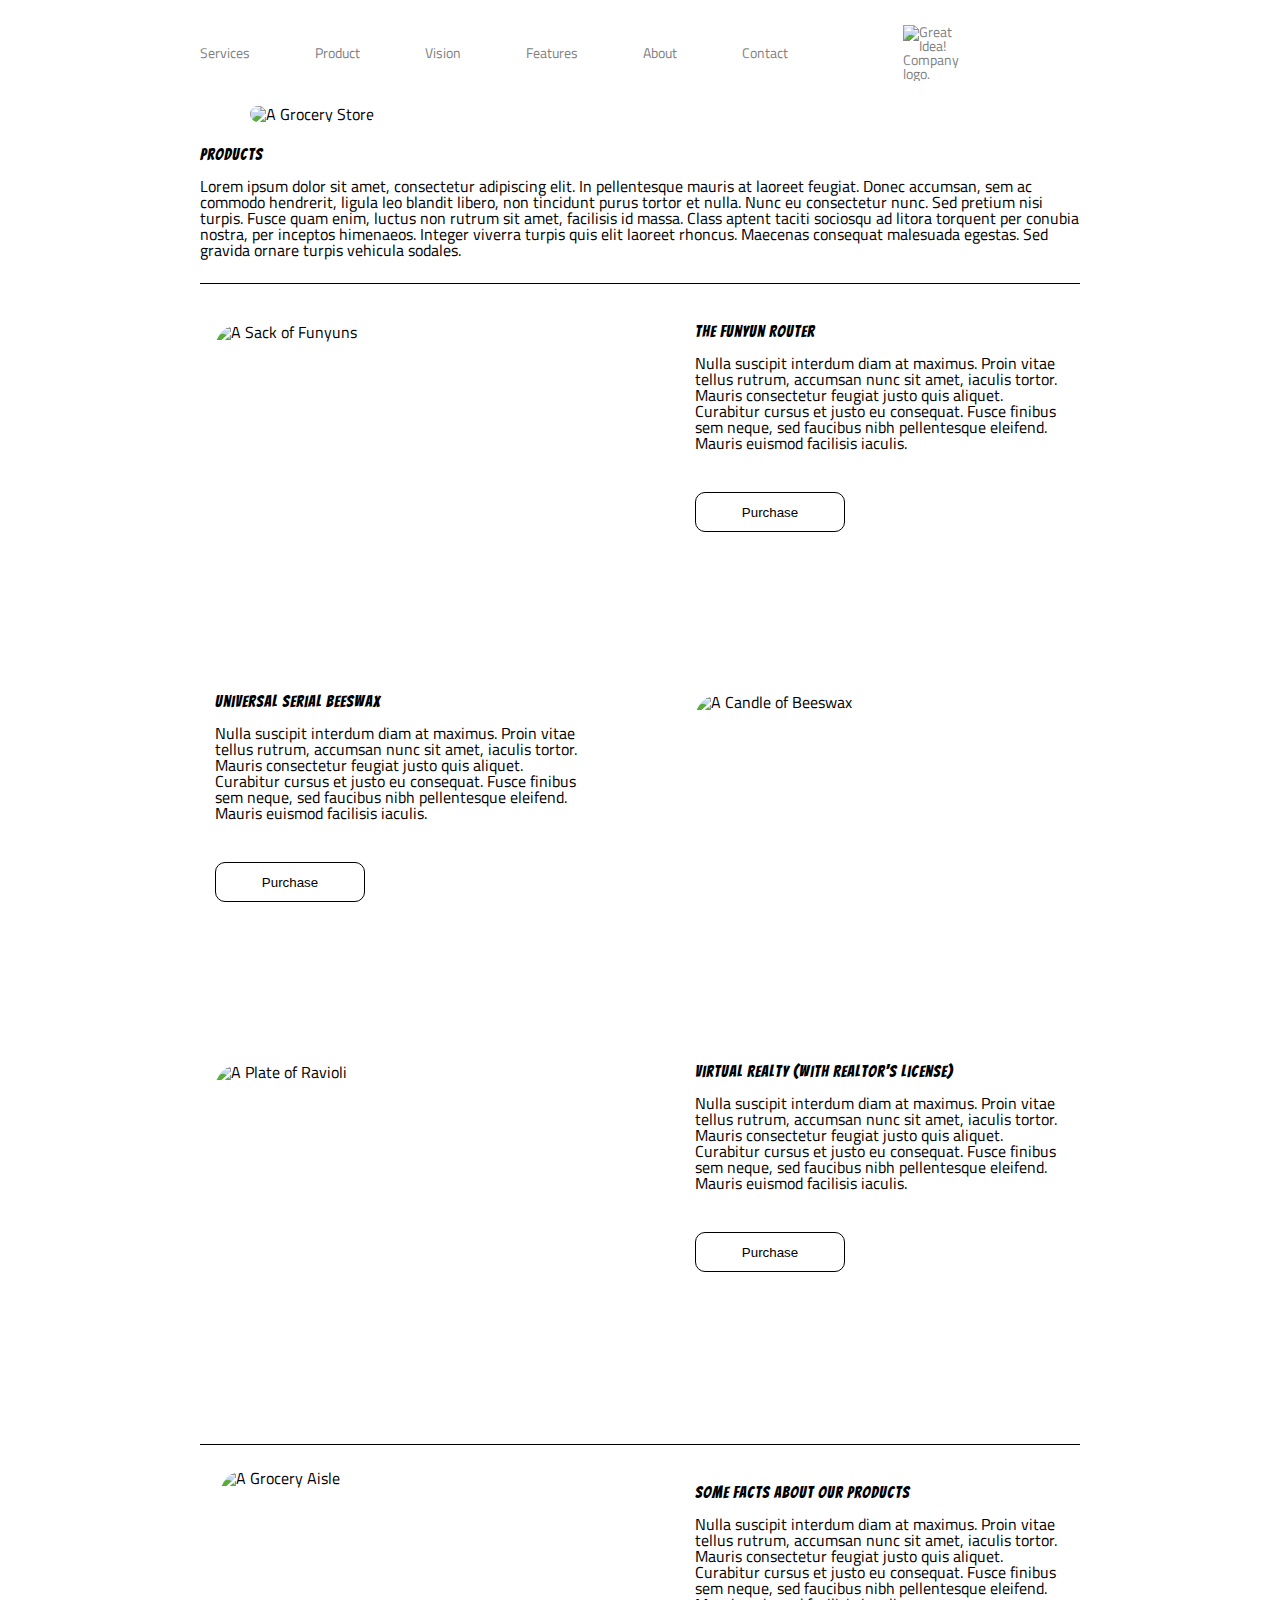
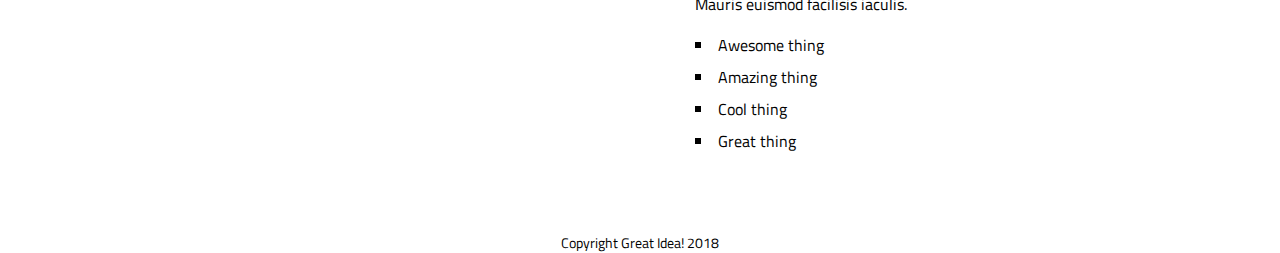
==== products.html @ 966ef33c "Completed most of tablet design, now working on nav for both tablet/phone. Added old producs/service" ====
<!DOCTYPE HTML>
<html lang="en">
<head>
  <meta charset="utf-8">
	<meta name="viewport" content="width=device-width, initial-scale=1.0">
  <title>Great Idea! Products</title>

  <link href="https://fonts.googleapis.com/css?family=Bangers|Titillium+Web" rel="stylesheet">
  <link rel="stylesheet" href="css/index.css">

  <!--[if lt IE 9]>
    <script src="https://cdnjs.cloudflare.com/ajax/libs/html5shiv/3.7.3/html5shiv.js"></script>
  <![endif]-->
</head>
<body>
<div class ="container">
  <header>
    <nav>
      <a href="services.html">Services</a>
      <a href="products.html">Product</a>
      <a href="#">Vision</a>
      <a href="#">Features</a>
      <a href="#">About</a>
      <a href="#">Contact</a>
	   <a href="index.html">
		<img class="logo" src="https://tk-assets.lambdaschool.com/c7e8c14d-d7ad-4d21-9c18-4a68c77e5ad5_logo.png" alt="Great Idea! Company logo.">
		</a>
    </nav>
  </header>
  <img class="products-info-img-top" src="https://food.fnr.sndimg.com/content/dam/images/food/secured/fullset/2014/4/17/0/GK0200_BTS_produce-section_s4x3.jpg.rend.hgtvcom.966.725.suffix/1397761349158.jpeg" alt="A Grocery Store">
<section class="practice-intro">
	<h3>Products</h3>
	<p>
Lorem ipsum dolor sit amet, consectetur adipiscing elit. In pellentesque mauris at laoreet feugiat. Donec accumsan, sem ac commodo hendrerit, ligula leo blandit libero, non tincidunt purus tortor et nulla. Nunc eu consectetur nunc. Sed pretium nisi turpis. Fusce quam enim, luctus non rutrum sit amet, facilisis id massa. Class aptent taciti sociosqu ad litora torquent per conubia nostra, per inceptos himenaeos. Integer viverra turpis quis elit laoreet rhoncus. 
Maecenas consequat malesuada egestas. Sed gravida ornare turpis vehicula sodales.
	</p>
</section>
<section class="products-top">
<div class="products-sub">
	<div class="products-content">
	<img class="products-info-img" src="https://i5.walmartimages.com/asr/6c5ee110-5d0e-4343-8e78-65731af5005f_1.ba6f6a4bd0866688ebdabf379bb0956f.jpeg?odnHeight=180&odnWidth=180&odnBg=FFFFFF" alt="A Sack of Funyuns">
	</div>
	<div class="products-content">
		<h4>The Funyun Router</h4>
		<p>Nulla suscipit interdum diam at maximus. Proin vitae tellus rutrum, accumsan nunc sit amet, iaculis tortor. Mauris consectetur feugiat justo quis aliquet. Curabitur cursus et justo eu consequat. Fusce finibus sem neque, sed faucibus nibh pellentesque
eleifend. Mauris euismod facilisis iaculis.</p>
		<br/>
		<button class="products-button">Purchase</button>
	</div>
</div>
<div class="products-sub">
	<div class="products-content">
		<h4>Universal Serial Beeswax</h4>
		<p>Nulla suscipit interdum diam at maximus. Proin vitae tellus rutrum, accumsan nunc sit amet, iaculis tortor. Mauris consectetur feugiat justo quis aliquet. Curabitur cursus et justo eu consequat. Fusce finibus sem neque, sed faucibus nibh pellentesque
eleifend. Mauris euismod facilisis iaculis.</p>
		<br/>
		<button class="products-button">Purchase</button>
	</div>
	<div class="products-content">
<img class="products-info-img" src="https://www.ebeehoney.com/thumbnail.asp?file=assets/images/beecandle-18.jpg&maxx=325&maxy=0" alt="A Candle of Beeswax">
	</div>
</div>
<div class="products-sub">
	<div class="products-content">
<img class="products-info-img" src="https://allourway.com/wp-content/uploads/2014/08/Homemade-ravioli-with-meat-and-cheese-in-bowl.jpg" alt="A Plate of Ravioli">
	</div>
	<div class="products-content">
		<h4>Virtual Realty (With Realtor's License)</h4>
		<p>Nulla suscipit interdum diam at maximus. Proin vitae tellus rutrum, accumsan nunc sit amet, iaculis tortor. Mauris consectetur feugiat justo quis aliquet. Curabitur cursus et justo eu consequat. Fusce finibus sem neque, sed faucibus nibh pellentesque
eleifend. Mauris euismod facilisis iaculis.</p>
		<br/>
		<button class="products-button">Purchase</button>
	</div>
</div>
</section>
<section>
<div class="products-sub">
	<img class="products-info-img-bottom" src="https://www.shape.com/sites/shape.com/files/styles/story_detail/public/story/food-aisle_0.jpg?itok=XXhz_lYZ" alt="A Grocery Aisle">
	<div class="products-content-2">
	<h4>Some Facts About Our Products</h4>
	<p>Nulla suscipit interdum diam at maximus. Proin vitae tellus rutrum, accumsan nunc sit amet, iaculis tortor. Mauris consectetur feugiat justo quis aliquet. Curabitur cursus et justo eu consequat. Fusce finibus sem neque, sed faucibus nibh pellentesque
eleifend. Mauris euismod facilisis iaculis.</p>
	<ul class="fact-list">
	<li>Awesome thing</li> <br/>
	<li>Amazing thing</li> <br/>
	<li>Cool thing</li> <br/>
	<li>Great thing</li>
	</ul>
	</div>
</div>
<footer>
	<p>Copyright Great Idea! 2018</p>
</footer>
</div>  
</body>
</html>
---- css/index.css ----
/* http://meyerweb.com/eric/tools/css/reset/ 
   v2.0 | 20110126
   License: none (public domain)
*/

html, body, div, span, applet, object, iframe,
h1, h2, h3, h4, h5, h6, p, blockquote, pre,
a, abbr, acronym, address, big, cite, code,
del, dfn, em, img, ins, kbd, q, s, samp,
small, strike, strong, sub, sup, tt, var,
b, u, i, center,
dl, dt, dd, ol, ul, li,
fieldset, form, label, legend,
table, caption, tbody, tfoot, thead, tr, th, td,
article, aside, canvas, details, embed, 
figure, figcaption, footer, header, hgroup, 
menu, nav, output, ruby, section, summary,
time, mark, audio, video {
	margin: 0;
	padding: 0;
	border: 0;
	font-size: 100%;
	font: inherit;
	vertical-align: baseline;
}
/* HTML5 display-role reset for older browsers */
article, aside, details, figcaption, figure, 
footer, header, hgroup, menu, nav, section {
	display: block;
}
body {
	line-height: 1;
}
ol, ul {
	list-style: none;
}
blockquote, q {
	quotes: none;
}
blockquote:before, blockquote:after,
q:before, q:after {
	content: '';
	content: none;
}
table {
	border-collapse: collapse;
	border-spacing: 0;
}

/* Set every element's box-sizing to border-box */
* {
    box-sizing: border-box;
}

html, body {
    height: 100%;
    font-family: 'Titillium Web', sans-serif;
}

h1, h2, h3, h4, h5 {
    font-family: 'Bangers', cursive;
    letter-spacing: 1px;
    margin-bottom: 15px;
}

/* Copy and paste your work from yesterday here and start to refactor into flexbox */



/* http://meyerweb.com/eric/tools/css/reset/ 
   v2.0 | 20110126
   License: none (public domain)
*/

html, body, div, span, applet, object, iframe,
h1, h2, h3, h4, h5, h6, p, blockquote, pre,
a, abbr, acronym, address, big, cite, code,
del, dfn, em, img, ins, kbd, q, s, samp,
small, strike, strong, sub, sup, tt, var,
b, u, i, center,
dl, dt, dd, ol, ul, li,
fieldset, form, label, legend,
table, caption, tbody, tfoot, thead, tr, th, td,
article, aside, canvas, details, embed, 
figure, figcaption, footer, header, hgroup, 
menu, nav, output, ruby, section, summary,
time, mark, audio, video {
	margin: 0;
	padding: 0;
	border: 0;
	font-size: 100%;
	font: inherit;
	vertical-align: baseline;
}
/* HTML5 display-role reset for older browsers */
article, aside, details, figcaption, figure, 
footer, header, hgroup, menu, nav, section {
	display: block;
}
body {
	line-height: 1;
}
ol, ul {
	list-style: none;
}
blockquote, q {
	quotes: none;
}
blockquote:before, blockquote:after,
q:before, q:after {
	content: '';
	content: none;
}
table {
	border-collapse: collapse;
	border-spacing: 0;
}

/* Set every element's box-sizing to border-box */
* {
    box-sizing: border-box;
}

html, body {
    height: 100%;
    font-family: 'Titillium Web', sans-serif;
}

h1, h2, h3, h4, h5 {
    font-family: 'Bangers', cursive;
    letter-spacing: 1px;
    margin-bottom: 15px;
}

.container {
  max-width: 880px;
  /* TB LR */
  margin: 0 auto;   
}

/* header */

header {
    display: flex;
}

header nav {
  width: 691px;
  display: flex;
  flex-flow: row nowrap;
  justify-content: flex-start;
  align-items: center;
}

header nav a {
  display:flex;
  justify-content: space-between;
  margin-right: 65px;
  font-size: 14px;
  color: gray;
  text-decoration: none;
}

header nav a:hover {
  text-decoration: underline;
}

header nav a:first-child {
  margin-left: 0;
}

header nav a:last-child {
  margin-right: 0;
}

header .logo {
  margin-top: 25px;
  margin-left: 50px;
  margin-bottom:25px;

}

/* cta */

.cta{
	display:flex;
}

.cta .cta-text {
  display: flex;
  flex-flow: column wrap;
  justify-content: flex-start;
  align-content: center;
  font-size: 77px;
  margin-top: 120px;
  text-align: center;
  padding: 0px 75px;
}

.cta .cta-text button {
  background: white;
  margin-top: 6px;
  /*padding: 8px 44px;*/
  font-size: 17px;
  border: 1px solid black;
  cursor: pointer;
  align-self: center;
  width: 170px;
  height: 50px;
}

.cta .cta-text button:hover {
  background: black;
  color: white;
}

.cta img {
  margin-top: 69px;
}

.main-content {
  border-top: 1px solid black;
  margin-top: 76px;
  padding-top: 39px;
  
}

.main-content .top-content {
  padding: 0 10px;
  display: flex;
  justify-content: flex-start;
  align-items: space-evenly;
}

.main-content .top-content .text-content {
  width: 410px;
  display: flex;
  flex-flow: column wrap;
  margin-right: 34px;
}

.main-content .top-content .text-content:last-child {
  margin-right: 0;
}

.main-content .middle-img {
  margin-top: 45px;
}

.main-content .bottom-content {
  margin-top: 37px;
  padding: 0 10px;
  display: flex;
}

.main-content .bottom-content .text-content {
  width: 275px;
  display: flex;
  flex-flow: column wrap;
  margin-right: 12px;
}

.main-content .bottom-content .text-content:last-child {
  margin-right: 0;
}

.contact {
  margin-top: 57px;
  border-top: 1px solid black;
  padding: 39px 10px 0;
}

.contact p {
  margin: 20px 0;
}

footer {
  margin: 32px 0;
  text-align: center;
  font-size: 14px;
}

/*begin services specific css here */
.services-top {
	margin-top: 25px;
	border-top: 1px solid black;
	padding-top: 25px;
	margin-bottom: 25px;
	padding-bottom: 25px;
	border-bottom: 1px solid black;
}

.services-sub {
  display: flex;
  justify-content: space-between;
  align-items: space-evenly;

}	
.services-content {
  width: 400px;
  display: flex;
  flex-flow: column wrap;
  padding: 15px;
  border: 1px solid black;
  margin-bottom: 40px;
  background: ghostwhite;
}
.services-content-2 {
  width: 400px;
  display: flex;
  flex-flow: column wrap;
  padding: 15px;
  margin-bottom: 40px;
}
.services-introduction {
  margin-top: 25px;
}
.services-button {
  margin-top: 25px;
  margin-bottom: 10px;
  height: 40px;
  width: 150px;
  border-radius: 10px;
  border: 1px solid black;
  background: white;
  color: black;
}
.fact-list {
	margin-top: 25px;
	list-style-type: square;
    list-style-position: inside;
}

/*Products CSS starts here!*/

.products-top {
	margin-top: 25px;
	border-top: 1px solid black;
	padding-top: 25px;
	margin-bottom: 25px;
	padding-bottom: 25px;
	border-bottom: 1px solid black;
}

.products-sub {
  display: flex;
  justify-content: space-between;
  align-items: space-evenly;

}	
.products-content {
  width: 400px;
  display: flex;
  flex-flow: column wrap;
  padding: 15px;
  margin-bottom: 40px;


}
.products-content-2 {
  width: 400px;
  display: flex;
  flex-flow: column wrap;
  padding: 15px;
  margin-bottom: 40px;
}
.products-introduction {
  margin-top: 25px;
}
.products-button {
  margin-top: 25px;
  margin-bottom: 10px;
  height: 40px;
  width: 150px;
  border-radius: 10px;
  border: 1px solid black;
  background: white;
  color: black;
}
.fact-list {
	margin-top: 25px;
	list-style-type: square;
    list-style-position: inside;
}

.products-info-img {
	width: 300px;
	height: 300px;
	border-radius: 25px;
}

.products-info-img-bottom {
	width: 300px;
	height: 300px;
	border-radius: 25px;
	margin-left: 20px;
}
.products-info-img-top {
	width: 800px;
	height: 100px;
	border-radius: 15px;
	margin-bottom: 25px;
	margin-left: 50px;
}
/* Tablet styling begins here */
@media (max-width: 800px) {
    .container {
        width: 100%;
        /* TB LR */
        margin: 0 auto;      
    }
    .cta img {
        display: none;
      }
    .middle-img {
    width: 100%;
    }
    .cta-text {
        margin: 0 auto;
    }
    header nav {
        display: flex;
        flex-flow: column wrap;
        justify-content: space-around;
        align-items: center;
      } 
      
     header nav a {
        font-size: 14px;
        color: gray;
        text-decoration: none;
        margin: 10% 0;
      }

    /* header nav a img {
        align-self: center;
    } */
/* Phone styling begins here */
@media (max-width: 500px) {
    .container {
        width: 100%;
        /* TB LR */
        margin: 0 auto;      
    }

     header nav {
        display: flex;
        flex-flow: column nowrap;
        justify-content: center;
        align-items: center;
      } 
      
     header nav a {
        font-size: 14px;
        color: gray;
        text-decoration: none;
        margin: 0;
      }
      
      .cta img {
        display: none;
      }
      
      .middle-img {
        width: 100%;
      }

      .top-content {
        display: flex;
        flex-flow: column wrap;
      }
      .bottom-content {
        display: flex;
        flex-flow: column wrap;
      }
      .text-content {
        margin: 10% 0;
      }
}
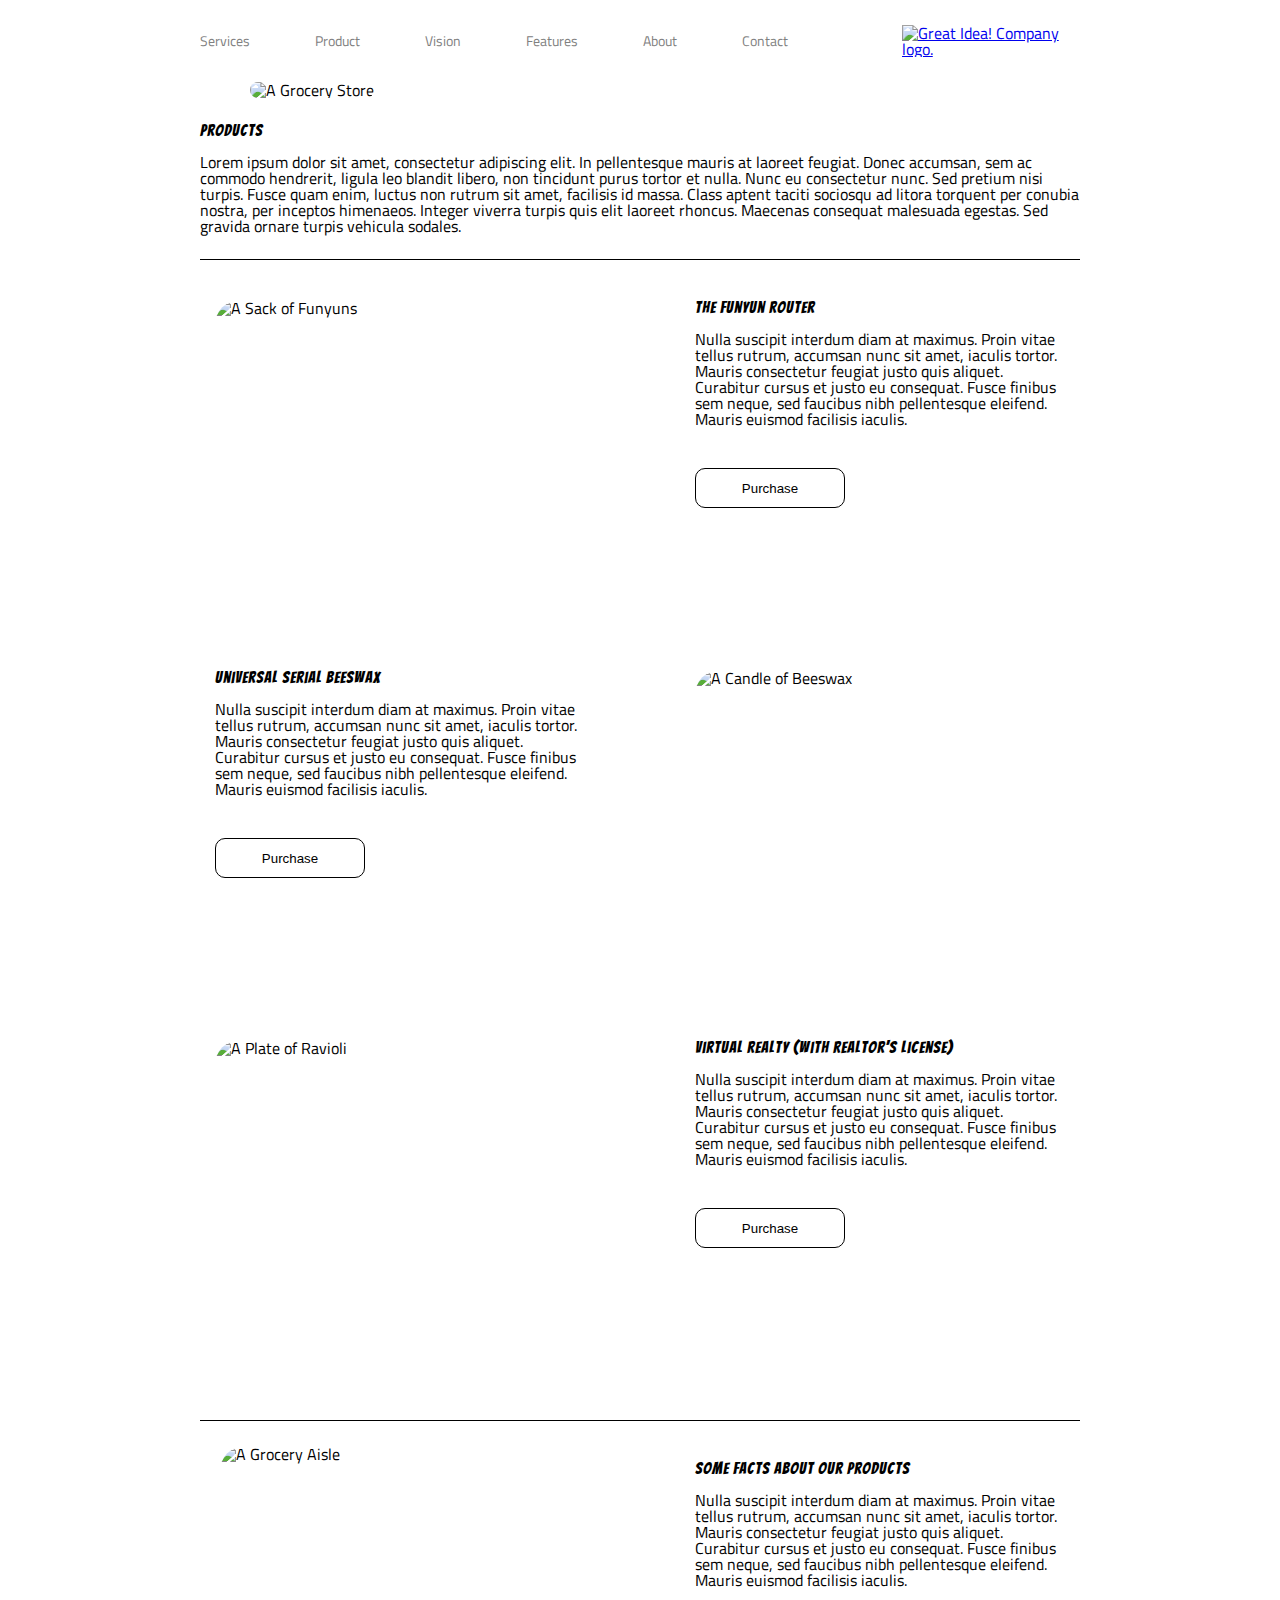
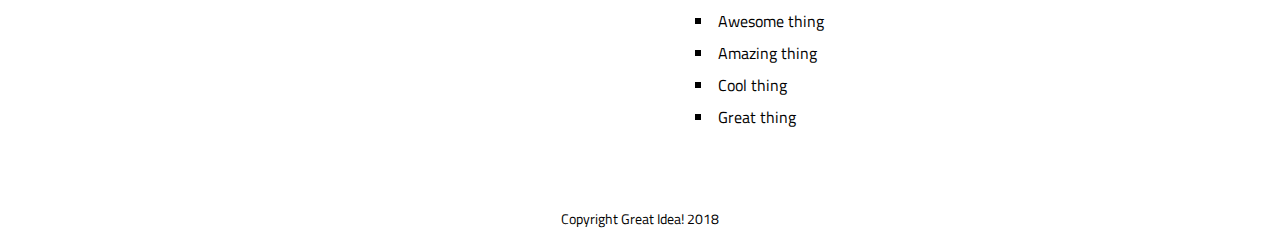
==== commit faf7921e: "Nearly completed navigation styling for tablet/mobile, logo needs to be centered." ====
--- a/products.html
+++ b/products.html
@@ -14,19 +14,19 @@
 </head>
 <body>
 <div class ="container">
-  <header>
-    <nav>
-      <a href="services.html">Services</a>
-      <a href="products.html">Product</a>
-      <a href="#">Vision</a>
-      <a href="#">Features</a>
-      <a href="#">About</a>
-      <a href="#">Contact</a>
-	   <a href="index.html">
-		<img class="logo" src="https://tk-assets.lambdaschool.com/c7e8c14d-d7ad-4d21-9c18-4a68c77e5ad5_logo.png" alt="Great Idea! Company logo.">
+	<header>
+		<nav>
+			<a href="services.html">Services</a>
+			<a href="products.html">Product</a>
+			<a href="#">Vision</a>
+			<a href="#">Features</a>
+			<a href="#">About</a>
+			<a href="#">Contact</a>
+		</nav>
+		<a href="index.html">
+			<img class="logo" src="https://tk-assets.lambdaschool.com/c7e8c14d-d7ad-4d21-9c18-4a68c77e5ad5_logo.png" alt="Great Idea! Company logo.">
 		</a>
-    </nav>
-  </header>
+	</header>
   <img class="products-info-img-top" src="https://food.fnr.sndimg.com/content/dam/images/food/secured/fullset/2014/4/17/0/GK0200_BTS_produce-section_s4x3.jpg.rend.hgtvcom.966.725.suffix/1397761349158.jpeg" alt="A Grocery Store">
 <section class="practice-intro">
 	<h3>Products</h3>
--- a/css/index.css
+++ b/css/index.css
@@ -409,6 +409,44 @@
         /* TB LR */
         margin: 0 auto;      
     }
+    header {
+        width: 500px;
+        display: flex;
+        flex-flow: column-reverse wrap;
+        justify-content: flex-start;
+        align-items: center;
+
+    }
+
+    header a {
+        width: 100%;
+        display:flex;
+        margin: 0 auto;
+        padding: 0;
+    }
+
+    header a img {
+        justify-content: center;
+        align-items: center;
+    }
+
+     header nav {
+        display: flex;
+        flex-flow: row nowrap;
+        align-items: center;
+        justify-content: center;
+      } 
+      
+     header nav a {
+        justify-content: center;
+        align-items: center;
+        font-size: 24px;
+        color: gray;
+        text-decoration: none;
+        margin: 0;
+        padding: 15px;
+      }
+      
     .cta img {
         display: none;
       }
@@ -418,23 +456,7 @@
     .cta-text {
         margin: 0 auto;
     }
-    header nav {
-        display: flex;
-        flex-flow: column wrap;
-        justify-content: space-around;
-        align-items: center;
-      } 
-      
-     header nav a {
-        font-size: 14px;
-        color: gray;
-        text-decoration: none;
-        margin: 10% 0;
-      }
-
-    /* header nav a img {
-        align-self: center;
-    } */
+
 /* Phone styling begins here */
 @media (max-width: 500px) {
     .container {
@@ -443,37 +465,56 @@
         margin: 0 auto;      
     }
 
-     header nav {
+    header {
         display: flex;
-        flex-flow: column nowrap;
-        justify-content: center;
-        align-items: center;
-      } 
-      
-     header nav a {
-        font-size: 14px;
-        color: gray;
-        text-decoration: none;
+        flex-direction: column-reverse;
         margin: 0;
-      }
-      
-      .cta img {
-        display: none;
-      }
-      
-      .middle-img {
-        width: 100%;
-      }
-
-      .top-content {
-        display: flex;
-        flex-flow: column wrap;
-      }
-      .bottom-content {
-        display: flex;
-        flex-flow: column wrap;
-      }
-      .text-content {
-        margin: 10% 0;
-      }
+        padding: 0;
+    }
+
+    header a {
+        align-self: center;
+    }
+
+    header nav {
+    width: 100%;
+    display: flex;
+    flex-flow: column wrap;
+    align-items: center;
+    justify-content: center;
+    } 
+    
+    header nav a {
+    align-items: center;
+    font-size: 24px;
+    color: gray;
+    text-decoration: none;
+    padding: 30px;
+    border-bottom: 0.5px solid grey;
+    }
+    
+    header nav a:first-child {
+    border-top: 1px solid grey;
+    }
+    
+    .cta img {
+    display: none;
+    }
+    
+    .middle-img {
+    width: 100%;
+    }
+
+    .top-content {
+    display: flex;
+    flex-flow: column wrap;
+    }
+    .bottom-content {
+    display: flex;
+    flex-flow: row wrap;
+    width: 100%;
+    }
+    .text-content {
+    margin: 10% 0;
+    }
 }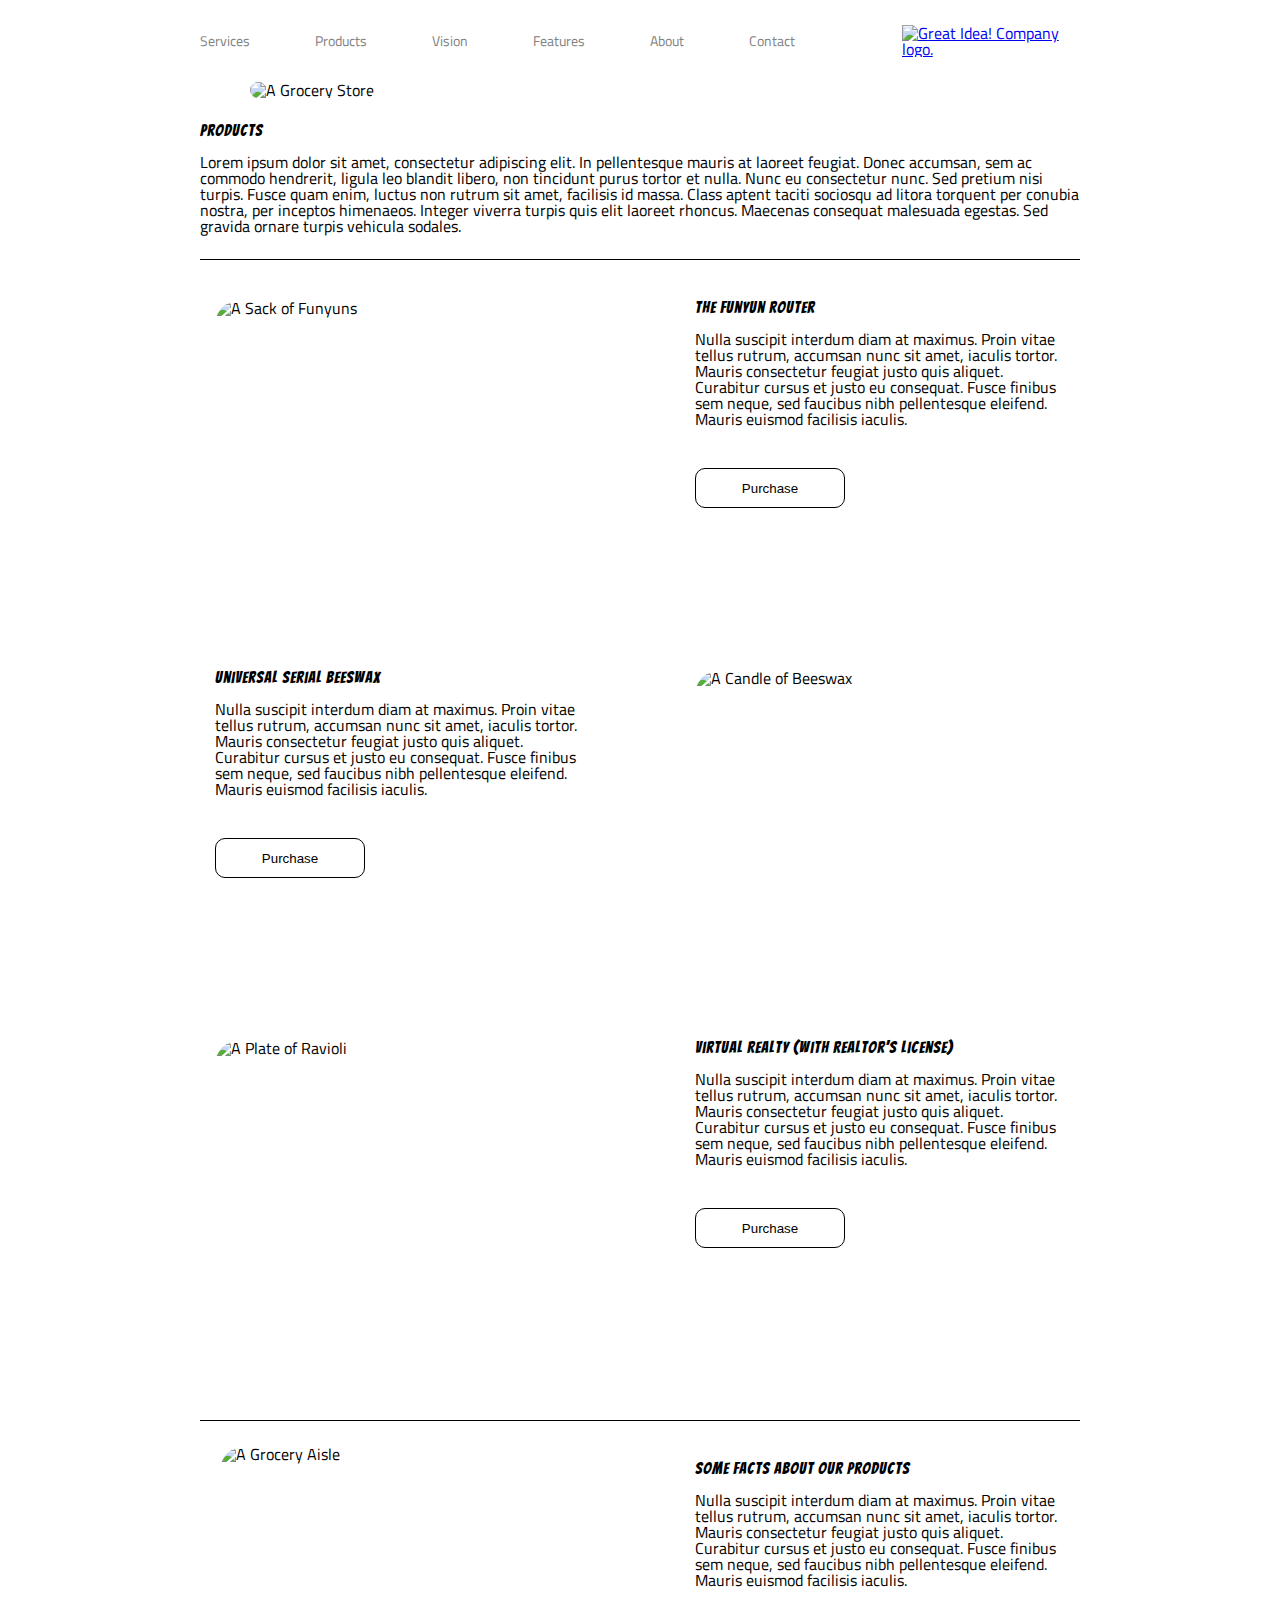
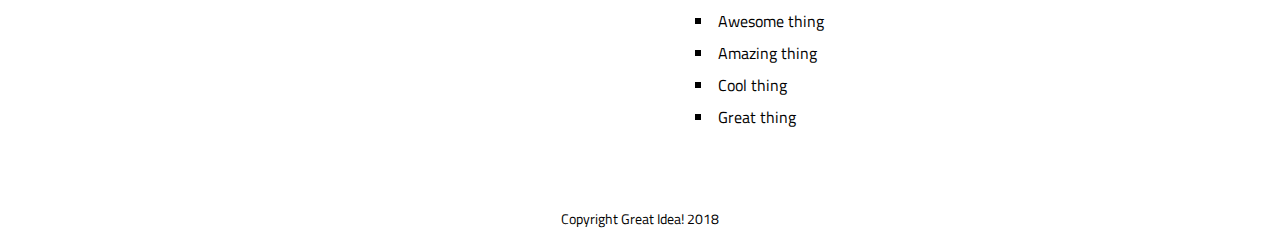
==== commit 0ded85e0: "Finished with today's project (save one error in CSS regarding top-down code bleeding from tablet to" ====
--- a/products.html
+++ b/products.html
@@ -17,7 +17,7 @@
 	<header>
 		<nav>
 			<a href="services.html">Services</a>
-			<a href="products.html">Product</a>
+			<a href="products.html">Products</a>
 			<a href="#">Vision</a>
 			<a href="#">Features</a>
 			<a href="#">About</a>
@@ -28,7 +28,7 @@
 		</a>
 	</header>
   <img class="products-info-img-top" src="https://food.fnr.sndimg.com/content/dam/images/food/secured/fullset/2014/4/17/0/GK0200_BTS_produce-section_s4x3.jpg.rend.hgtvcom.966.725.suffix/1397761349158.jpeg" alt="A Grocery Store">
-<section class="practice-intro">
+<section class="products-intro">
 	<h3>Products</h3>
 	<p>
 Lorem ipsum dolor sit amet, consectetur adipiscing elit. In pellentesque mauris at laoreet feugiat. Donec accumsan, sem ac commodo hendrerit, ligula leo blandit libero, non tincidunt purus tortor et nulla. Nunc eu consectetur nunc. Sed pretium nisi turpis. Fusce quam enim, luctus non rutrum sit amet, facilisis id massa. Class aptent taciti sociosqu ad litora torquent per conubia nostra, per inceptos himenaeos. Integer viverra turpis quis elit laoreet rhoncus. 
--- a/css/index.css
+++ b/css/index.css
@@ -312,7 +312,7 @@
   padding: 15px;
   margin-bottom: 40px;
 }
-.services-introduction {
+.services-intro {
   margin-top: 25px;
 }
 .services-button {
@@ -354,9 +354,8 @@
   flex-flow: column wrap;
   padding: 15px;
   margin-bottom: 40px;
-
-
-}
+}
+
 .products-content-2 {
   width: 400px;
   display: flex;
@@ -364,9 +363,7 @@
   padding: 15px;
   margin-bottom: 40px;
 }
-.products-introduction {
-  margin-top: 25px;
-}
+
 .products-button {
   margin-top: 25px;
   margin-bottom: 10px;
@@ -405,39 +402,33 @@
 /* Tablet styling begins here */
 @media (max-width: 800px) {
     .container {
-        width: 100%;
         /* TB LR */
         margin: 0 auto;      
     }
     header {
-        width: 500px;
+        width: 100%;
         display: flex;
         flex-flow: column-reverse wrap;
-        justify-content: flex-start;
-        align-items: center;
-
-    }
-
+        justify-content: center;
+        align-items: center;
+    }
     header a {
-        width: 100%;
-        display:flex;
-        margin: 0 auto;
-        padding: 0;
-    }
-
+            display: flex;
+            justify-content: center;
+            align-items: center;
+            padding-right: 50px;
+    }
     header a img {
         justify-content: center;
         align-items: center;
     }
-
      header nav {
         display: flex;
         flex-flow: row nowrap;
         align-items: center;
         justify-content: center;
-      } 
-      
-     header nav a {
+     }  
+    header nav a {
         justify-content: center;
         align-items: center;
         font-size: 24px;
@@ -445,76 +436,144 @@
         text-decoration: none;
         margin: 0;
         padding: 15px;
-      }
-      
+    }   
     .cta img {
         display: none;
-      }
+    }
     .middle-img {
     width: 100%;
     }
     .cta-text {
         margin: 0 auto;
     }
-
+/* Tablet Services styling begins here */
+    .services-info-img {
+        display: none;
+    }
+    .services-header-img {
+        display: none;
+    }
+    .services-button {
+        align-self: center;
+    }
+    .services-sub {
+        justify-content: center;
+    }
+    .services-intro {
+        justify-content:center;
+        align-items:center;
+        padding: 30px;
+    }
+ /* Tablet Products styling begins here */
+    .products-info-img-top {
+        display: none;
+    }
+    .products-info-img-bottom {
+        display: none;
+    }
+    .products-info-img {
+        display: none;
+    }
+    .products-sub {
+        justify-content: center;
+        align-items: center;
+    }
+    .products-content {
+        justify-content:center;
+        align-items:center;
+    }
+    .products-intro {
+        justify-content:center;
+        align-items:center;
+        padding: 30px;
+    }
+}
 /* Phone styling begins here */
 @media (max-width: 500px) {
     .container {
-        width: 100%;
         /* TB LR */
         margin: 0 auto;      
     }
-
     header {
+        width: 100%;
         display: flex;
         flex-direction: column-reverse;
         margin: 0;
         padding: 0;
     }
-
     header a {
-        align-self: center;
-    }
-
+        display: flex;
+        justify-content: center;
+        align-items: center;
+        padding-right: 50px;
+    }
+    .logo {
+        display: flex;
+        flex-direction: column;
+        align-self: flex-end;
+    }
     header nav {
-    width: 100%;
-    display: flex;
-    flex-flow: column wrap;
-    align-items: center;
-    justify-content: center;
+        width: 100%;
+        display: flex;
+        flex-flow: column wrap;
+        align-items: center;
+        justify-content: center;
     } 
-    
     header nav a {
-    align-items: center;
-    font-size: 24px;
-    color: gray;
-    text-decoration: none;
-    padding: 30px;
-    border-bottom: 0.5px solid grey;
-    }
-    
+        align-items: center;
+        font-size: 24px;
+        color: gray;
+        text-decoration: none;
+        padding: 30px;
+        border-bottom: 0.5px solid grey;
+    }
+
     header nav a:first-child {
-    border-top: 1px solid grey;
+        border-top: 1px solid grey;
     }
     
     .cta img {
-    display: none;
+        display: none;
     }
     
     .middle-img {
-    width: 100%;
+        width: 100%;
     }
 
     .top-content {
-    display: flex;
-    flex-flow: column wrap;
+        display: flex;
+        flex-flow: column wrap;
     }
     .bottom-content {
-    display: flex;
-    flex-flow: row wrap;
-    width: 100%;
+        display: flex;
+        flex-flow: row wrap;
+        width: 100%;
     }
     .text-content {
-    margin: 10% 0;
+        margin: 10% 0;
+    }
+/*Phone Services styling begins here */
+
+/*All Styling from Services for Phone will be inherited at this time */
+
+/*Phone Products styling begins here */
+    .products-info-img-top {
+        display: none;
+    }
+    .products-info-img-bottom {
+        display: none;
+    }
+    .prodcuts-info-img {
+        display: block;
+    }
+    .products-sub {
+        justify-content: center;
+        align-items: center;
+    }
+  
+    .products-intro {
+        justify-content:center;
+        align-items:center;
+        padding: 30px;
     }
 }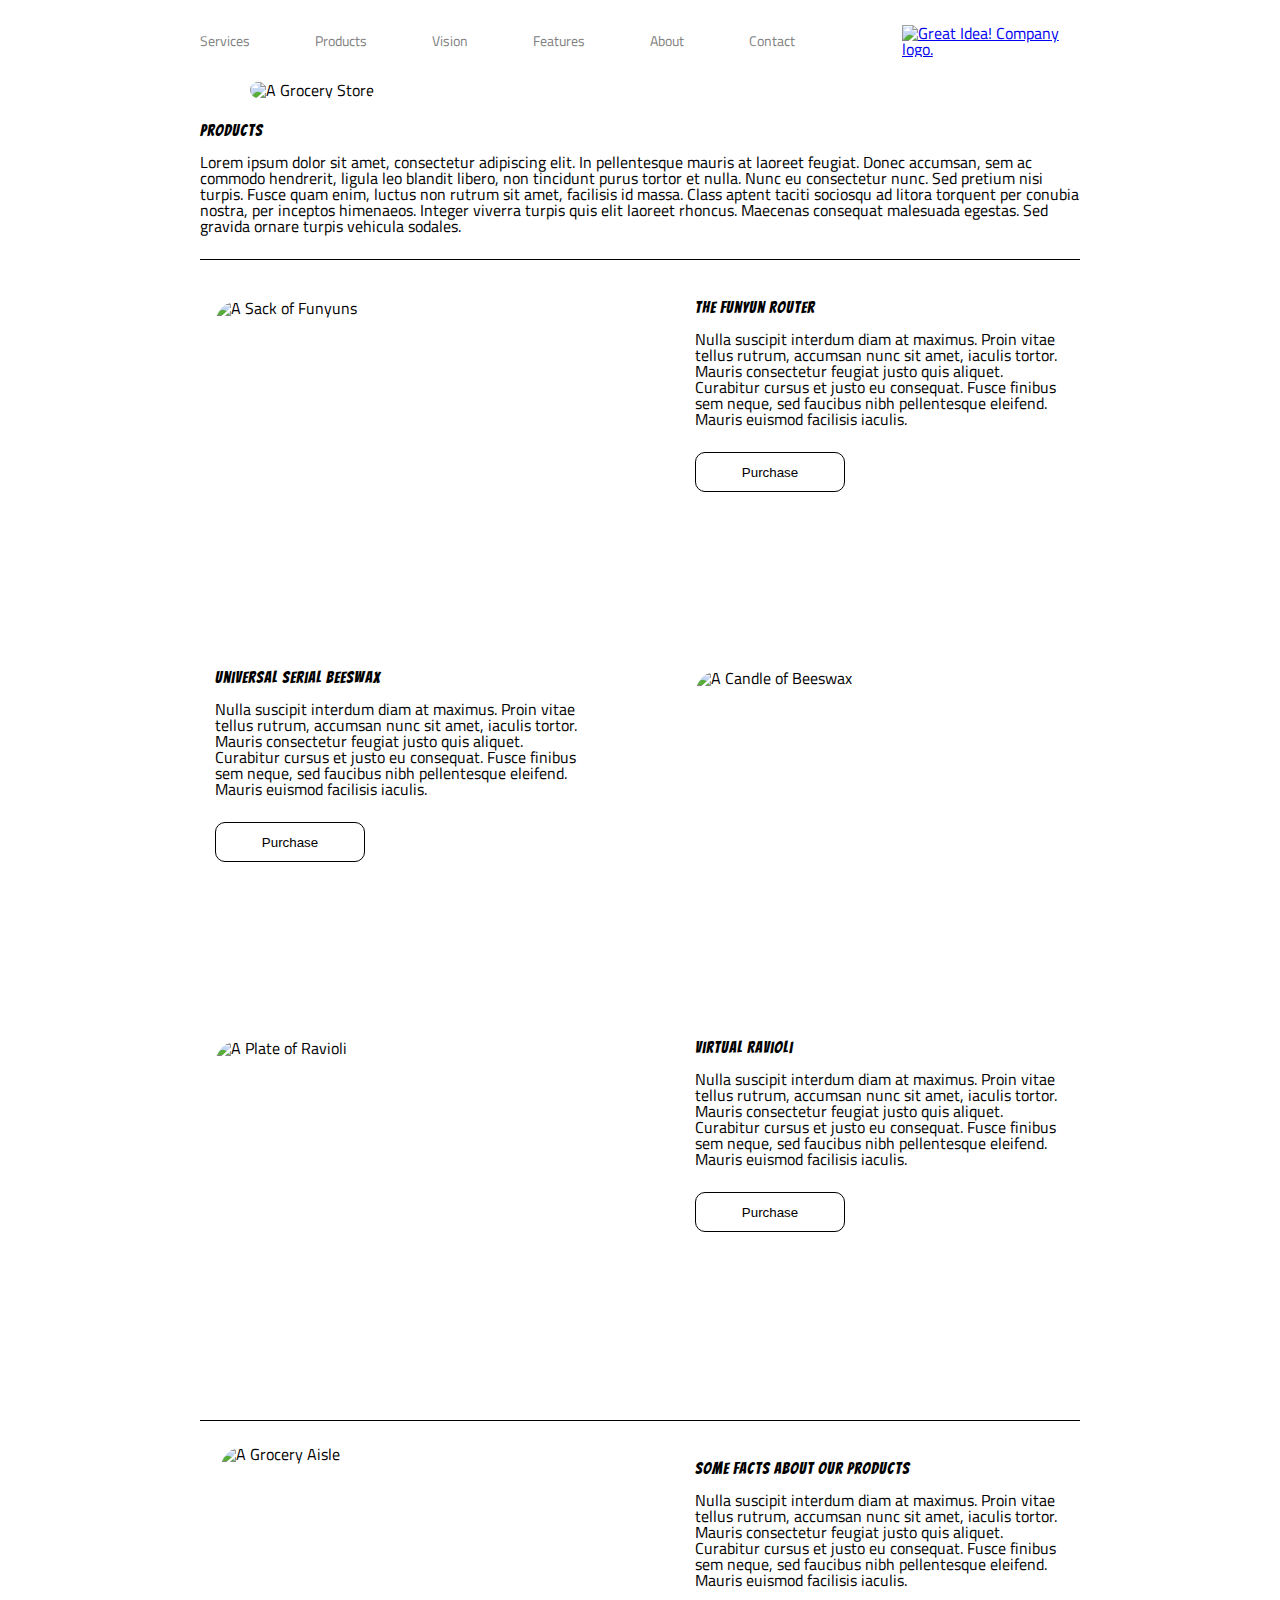
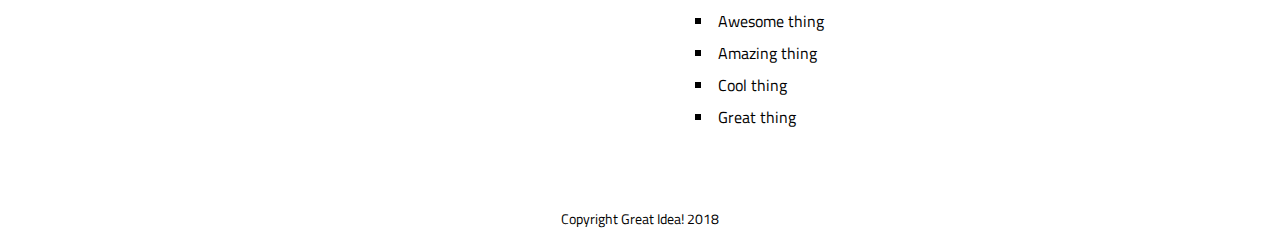
==== commit 0e0b73c0: "Completed MVP with one stretch goal" ====
--- a/products.html
+++ b/products.html
@@ -44,7 +44,6 @@
 		<h4>The Funyun Router</h4>
 		<p>Nulla suscipit interdum diam at maximus. Proin vitae tellus rutrum, accumsan nunc sit amet, iaculis tortor. Mauris consectetur feugiat justo quis aliquet. Curabitur cursus et justo eu consequat. Fusce finibus sem neque, sed faucibus nibh pellentesque
 eleifend. Mauris euismod facilisis iaculis.</p>
-		<br/>
 		<button class="products-button">Purchase</button>
 	</div>
 </div>
@@ -53,7 +52,6 @@
 		<h4>Universal Serial Beeswax</h4>
 		<p>Nulla suscipit interdum diam at maximus. Proin vitae tellus rutrum, accumsan nunc sit amet, iaculis tortor. Mauris consectetur feugiat justo quis aliquet. Curabitur cursus et justo eu consequat. Fusce finibus sem neque, sed faucibus nibh pellentesque
 eleifend. Mauris euismod facilisis iaculis.</p>
-		<br/>
 		<button class="products-button">Purchase</button>
 	</div>
 	<div class="products-content">
@@ -62,13 +60,12 @@
 </div>
 <div class="products-sub">
 	<div class="products-content">
-<img class="products-info-img" src="https://allourway.com/wp-content/uploads/2014/08/Homemade-ravioli-with-meat-and-cheese-in-bowl.jpg" alt="A Plate of Ravioli">
+		<img class="products-info-img" src="https://allourway.com/wp-content/uploads/2014/08/Homemade-ravioli-with-meat-and-cheese-in-bowl.jpg" alt="A Plate of Ravioli">
 	</div>
 	<div class="products-content">
-		<h4>Virtual Realty (With Realtor's License)</h4>
+		<h4>Virtual Ravioli</h4>
 		<p>Nulla suscipit interdum diam at maximus. Proin vitae tellus rutrum, accumsan nunc sit amet, iaculis tortor. Mauris consectetur feugiat justo quis aliquet. Curabitur cursus et justo eu consequat. Fusce finibus sem neque, sed faucibus nibh pellentesque
 eleifend. Mauris euismod facilisis iaculis.</p>
-		<br/>
 		<button class="products-button">Purchase</button>
 	</div>
 </div>
--- a/css/index.css
+++ b/css/index.css
@@ -325,6 +325,10 @@
   background: white;
   color: black;
 }
+.services-button:hover {
+    background: black;
+    color: white;
+}
 .fact-list {
 	margin-top: 25px;
 	list-style-type: square;
@@ -374,6 +378,10 @@
   background: white;
   color: black;
 }
+.products-button:hover {
+    background: black;
+    color: white;
+}
 .fact-list {
 	margin-top: 25px;
 	list-style-type: square;
@@ -402,7 +410,6 @@
 /* Tablet styling begins here */
 @media (max-width: 800px) {
     .container {
-        /* TB LR */
         margin: 0 auto;      
     }
     header {
@@ -413,58 +420,157 @@
         align-items: center;
     }
     header a {
-            display: flex;
-            justify-content: center;
-            align-items: center;
-            padding-right: 50px;
+        display: flex;
+        justify-content: center;
+        align-items: center;
+        padding-right: 50px;
     }
     header a img {
         justify-content: center;
         align-items: center;
     }
      header nav {
+        width: 100%;
         display: flex;
         flex-flow: row nowrap;
         align-items: center;
         justify-content: center;
      }  
     header nav a {
-        justify-content: center;
+        justify-content: space-around;
+        align-items: center;
+        font-size: 24px;
+        color: gray;
+        text-decoration: none;
+        margin: 0 5px 0 5px;
+        padding: 15px;
+    }   
+    .cta img {
+        display: none;
+    }
+    .middle-img {
+        width: 100%;
+        padding: 5px;
+    }
+    .cta-text {
+        margin: 0 auto;
+    }
+/* Tablet Services styling begins here */
+    .services-info-img {
+        display: none;
+    }
+    .services-header-img {
+        display: none;
+    }
+    .services-button {
+        align-self: center;
+    }
+    .services-sub {
+        justify-content: center;
+    }
+    .services-intro {
+        justify-content:center;
+        align-items:center;
+        padding: 30px;
+    }
+ /* Tablet Products styling begins here */
+    .products-info-img-top {
+        display: none;
+    }
+    .products-info-img-bottom {
+        display: none;
+    }
+    .products-sub {
+        justify-content: center;
+        align-items: center;
+    }
+    .products-content {
+        justify-content:center;
+        align-items:center;
+    }
+    .products-intro {
+        justify-content:center;
+        align-items:center;
+        padding: 30px;
+    }
+}
+/* Phone styling begins here */
+@media (max-width: 500px) {
+    .container {
+        margin: 0 auto;      
+    }
+    header {
+        width: 100%;
+        display: flex;
+        flex-direction: column-reverse;
+        margin: 0;
+        padding: 0;
+    }
+    header a {
+        display: flex;
+        justify-content: center;
+        align-items: center;
+        padding-right: 50px;
+    }
+    .logo {
+        display: flex;
+        flex-direction: column;
+        align-self: flex-end;
+    }
+    header nav {
+        width: 100%;
+        display: flex;
+        flex-flow: column wrap;
+        align-items: center;
+        justify-content: center;
+    } 
+    header nav a {
+        width: 100%;
         align-items: center;
         font-size: 24px;
         color: gray;
         text-decoration: none;
         margin: 0;
-        padding: 15px;
-    }   
+        padding: 30px;
+        border-bottom: 0.5px solid grey;
+    }
+
+    header nav a:first-child {
+        border-top: 1px solid grey;
+    }
+
+    header nav a:hover {
+        background: grey;
+        color: white;
+        text-decoration: none;
+    }
+    
     .cta img {
         display: none;
     }
+    
     .middle-img {
-    width: 100%;
-    }
-    .cta-text {
-        margin: 0 auto;
-    }
-/* Tablet Services styling begins here */
-    .services-info-img {
-        display: none;
-    }
-    .services-header-img {
-        display: none;
-    }
-    .services-button {
-        align-self: center;
-    }
-    .services-sub {
-        justify-content: center;
-    }
-    .services-intro {
-        justify-content:center;
-        align-items:center;
-        padding: 30px;
-    }
- /* Tablet Products styling begins here */
+        width: 100%;
+        padding: 0;
+    }
+
+    .top-content {
+        display: flex;
+        flex-flow: column wrap;
+    }
+    .bottom-content {
+        display: flex;
+        flex-flow: row wrap;
+    }
+    .text-content {
+        width: 100%;
+        margin: 5% 0;
+    }
+/*Phone Services styling begins here */
+
+/*All Styling from Services for Phone will be inherited at this time */
+
+/*Phone Products styling begins here */
     .products-info-img-top {
         display: none;
     }
@@ -475,105 +581,14 @@
         display: none;
     }
     .products-sub {
-        justify-content: center;
-        align-items: center;
-    }
-    .products-content {
-        justify-content:center;
-        align-items:center;
+        display: flex;
+        flex-direction: column;
+        justify-content: center;
+        align-items: center;
     }
     .products-intro {
         justify-content:center;
         align-items:center;
         padding: 30px;
     }
-}
-/* Phone styling begins here */
-@media (max-width: 500px) {
-    .container {
-        /* TB LR */
-        margin: 0 auto;      
-    }
-    header {
-        width: 100%;
-        display: flex;
-        flex-direction: column-reverse;
-        margin: 0;
-        padding: 0;
-    }
-    header a {
-        display: flex;
-        justify-content: center;
-        align-items: center;
-        padding-right: 50px;
-    }
-    .logo {
-        display: flex;
-        flex-direction: column;
-        align-self: flex-end;
-    }
-    header nav {
-        width: 100%;
-        display: flex;
-        flex-flow: column wrap;
-        align-items: center;
-        justify-content: center;
-    } 
-    header nav a {
-        align-items: center;
-        font-size: 24px;
-        color: gray;
-        text-decoration: none;
-        padding: 30px;
-        border-bottom: 0.5px solid grey;
-    }
-
-    header nav a:first-child {
-        border-top: 1px solid grey;
-    }
-    
-    .cta img {
-        display: none;
-    }
-    
-    .middle-img {
-        width: 100%;
-    }
-
-    .top-content {
-        display: flex;
-        flex-flow: column wrap;
-    }
-    .bottom-content {
-        display: flex;
-        flex-flow: row wrap;
-        width: 100%;
-    }
-    .text-content {
-        margin: 10% 0;
-    }
-/*Phone Services styling begins here */
-
-/*All Styling from Services for Phone will be inherited at this time */
-
-/*Phone Products styling begins here */
-    .products-info-img-top {
-        display: none;
-    }
-    .products-info-img-bottom {
-        display: none;
-    }
-    .prodcuts-info-img {
-        display: block;
-    }
-    .products-sub {
-        justify-content: center;
-        align-items: center;
-    }
-  
-    .products-intro {
-        justify-content:center;
-        align-items:center;
-        padding: 30px;
-    }
 }